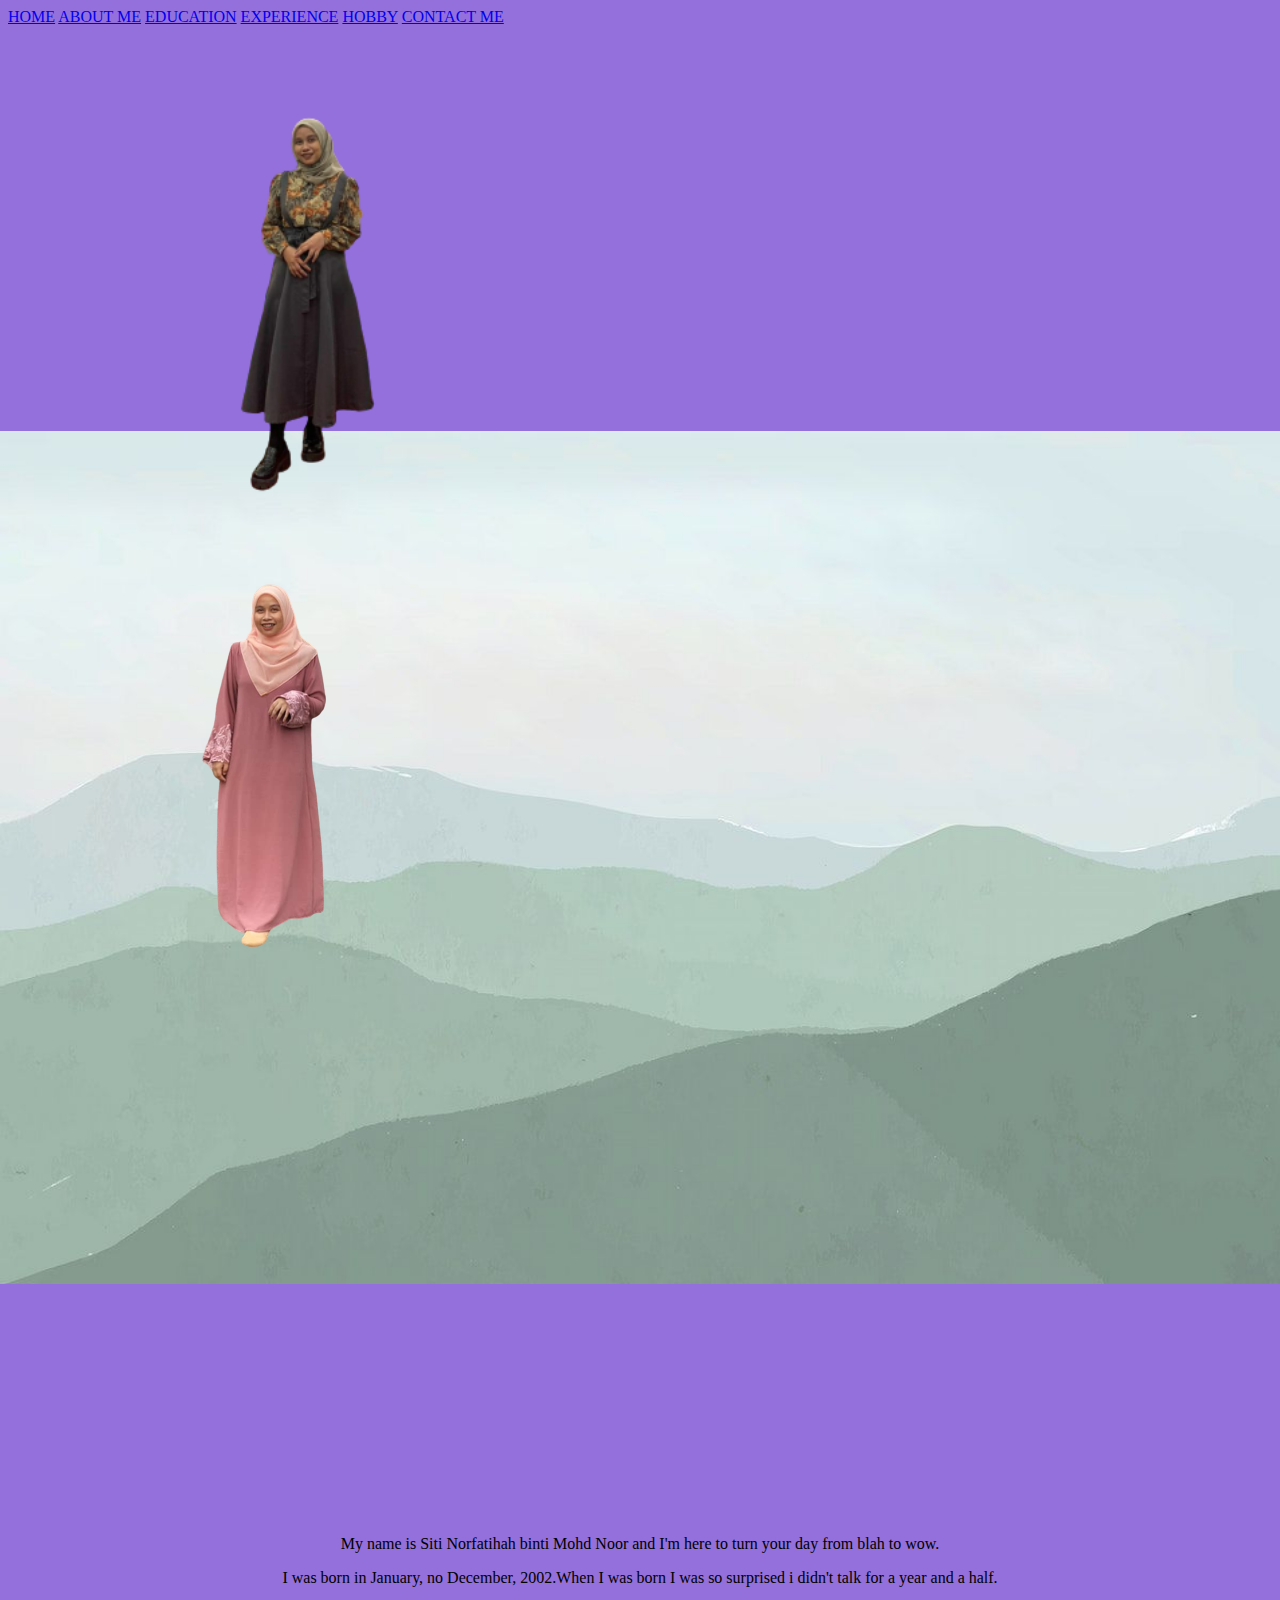
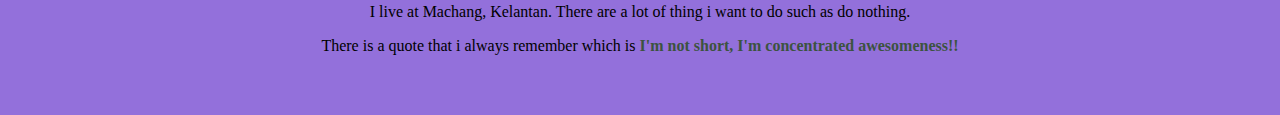
==== biodata.html @ def3a3f2 "Add files via upload" ====
<html>
    <head>
        <title>About Me</title>
        <link rel="stylesheet" type="text/css"href="css/style.css">
    </head>
    <body>
        <style>
            body 
            {
                background-image: url("images/abtme-bg.jpeg"); 
                background-size: 100%;
                background-repeat: no-repeat;
                background-position: center;
            }
        
        </style>
        <div class="menu1">
            <a href="index.html">HOME</a>
            <a href="biodata.html">ABOUT ME</a>
            <a href="education.html">EDUCATION</a>
            <a href="experience.html">EXPERIENCE</a>
            <a href="hobby.html">HOBBY</a>
            <a href="contact.html">CONTACT ME</a>
        </div>
            <div class="row">
                <div class="column">
                  <img src="images/self-dinner.png.png"  style="width:580px; margin-top: -300px; margin-right: 40px;">
                </div>
                <div class="column">
                  <img src="images/self-raya.png.png" style="width:auto;margin-top: -115px;margin-left: 40px;">
            </div>
<br>
<br>
<br>
<br>
<br>
<br>
<br>
<br>
<br>
<br>
<br>
<br>
<br>
<br>
<br>
<br>
<br>
<br>
<br>
<br>
<br>
<br>
<br>
<br>
<br>
<br>
<br>
<br>
<br>
<br>
<br>
    <div class="biography">
        <p style="text-align: center;">My name is Siti Norfatihah binti Mohd Noor and I'm here to turn your day from blah to wow.</p>
        <p style="text-align: center;">I was born in January, no December, 2002.When I was born I was so surprised i didn't talk for a year and a half.</p>
        <p style="text-align: center;"> I live at Machang, Kelantan. There are a lot of thing i want to do such as do nothing. </p>
        <p style="text-align: center;">There is a quote that i always remember which is <span class="text-3" style="color: #3C533F; font-weight: 800;"> I'm not short, I'm concentrated awesomeness!!</span></p>
    </div>

    <br>
    <br>
    
    </body>
</html>
---- css/style.css ----
h1
    {
        color:darkmagenta;
    }

body
    {
        background-color: mediumpurple;
    }
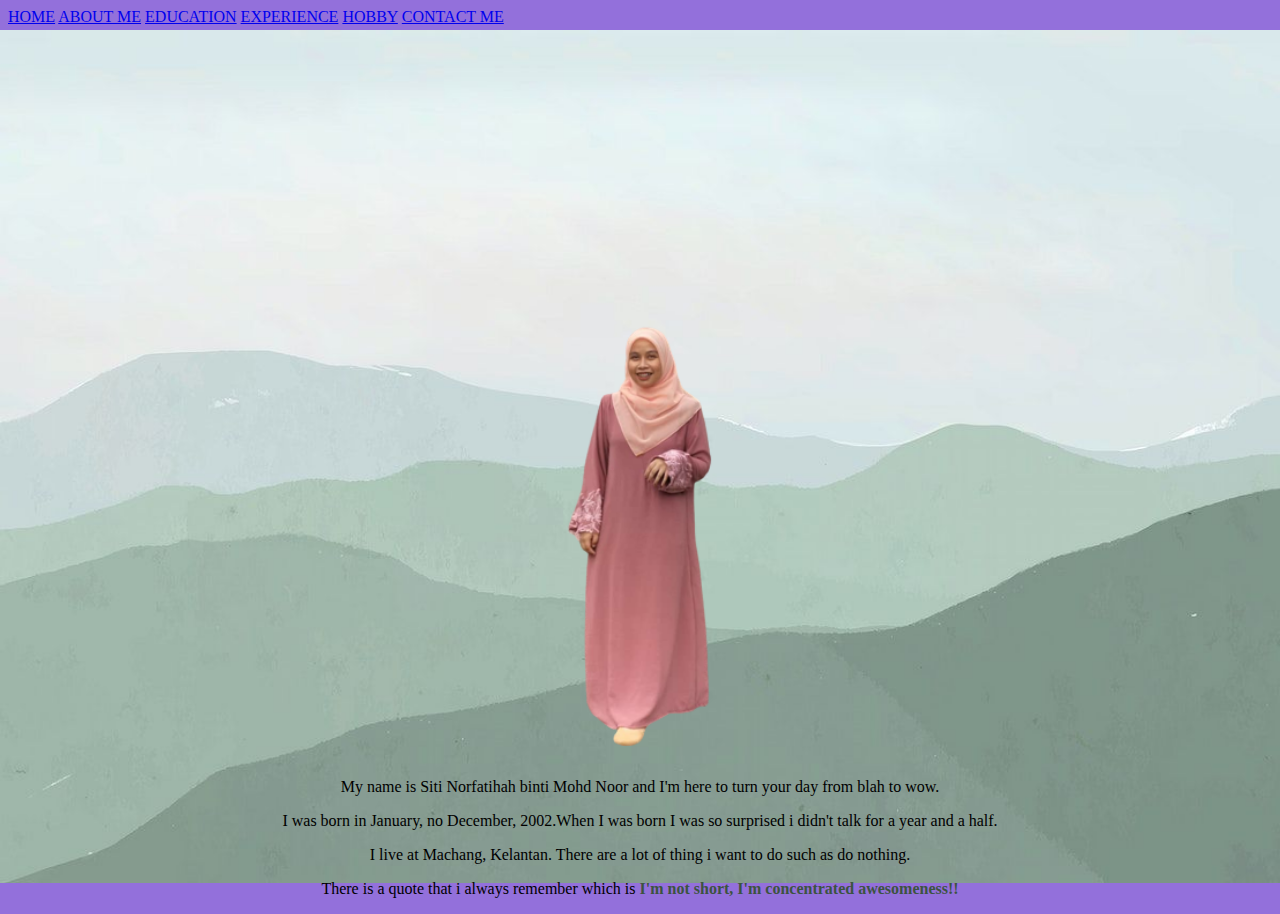
==== commit bc706df0: "Add files via upload" ====
--- a/biodata.html
+++ b/biodata.html
@@ -3,7 +3,16 @@
         <title>About Me</title>
         <link rel="stylesheet" type="text/css"href="css/style.css">
     </head>
-    <body>
+<body>
+    
+        <div class="menu1">
+            <a href="index.html">HOME</a>
+            <a href="biodata.html">ABOUT ME</a>
+            <a href="education.html">EDUCATION</a>
+            <a href="experience.html">EXPERIENCE</a>
+            <a href="hobby.html">HOBBY</a>
+            <a href="contact.html">CONTACT ME</a>
+        </div>
         <style>
             body 
             {
@@ -14,61 +23,15 @@
             }
         
         </style>
-        <div class="menu1">
-            <a href="index.html">HOME</a>
-            <a href="biodata.html">ABOUT ME</a>
-            <a href="education.html">EDUCATION</a>
-            <a href="experience.html">EXPERIENCE</a>
-            <a href="hobby.html">HOBBY</a>
-            <a href="contact.html">CONTACT ME</a>
-        </div>
-            <div class="row">
-                <div class="column">
-                  <img src="images/self-dinner.png.png"  style="width:580px; margin-top: -300px; margin-right: 40px;">
-                </div>
-                <div class="column">
-                  <img src="images/self-raya.png.png" style="width:auto;margin-top: -115px;margin-left: 40px;">
+            <div align="center" style="padding-top: 70px;">
+                  <img src="images/self-raya.png.png" style="width:500px;">
             </div>
-<br>
-<br>
-<br>
-<br>
-<br>
-<br>
-<br>
-<br>
-<br>
-<br>
-<br>
-<br>
-<br>
-<br>
-<br>
-<br>
-<br>
-<br>
-<br>
-<br>
-<br>
-<br>
-<br>
-<br>
-<br>
-<br>
-<br>
-<br>
-<br>
-<br>
-<br>
+
     <div class="biography">
         <p style="text-align: center;">My name is Siti Norfatihah binti Mohd Noor and I'm here to turn your day from blah to wow.</p>
         <p style="text-align: center;">I was born in January, no December, 2002.When I was born I was so surprised i didn't talk for a year and a half.</p>
         <p style="text-align: center;"> I live at Machang, Kelantan. There are a lot of thing i want to do such as do nothing. </p>
         <p style="text-align: center;">There is a quote that i always remember which is <span class="text-3" style="color: #3C533F; font-weight: 800;"> I'm not short, I'm concentrated awesomeness!!</span></p>
-    </div>
-
-    <br>
-    <br>
-    
+    </div>   
     </body>
 </html>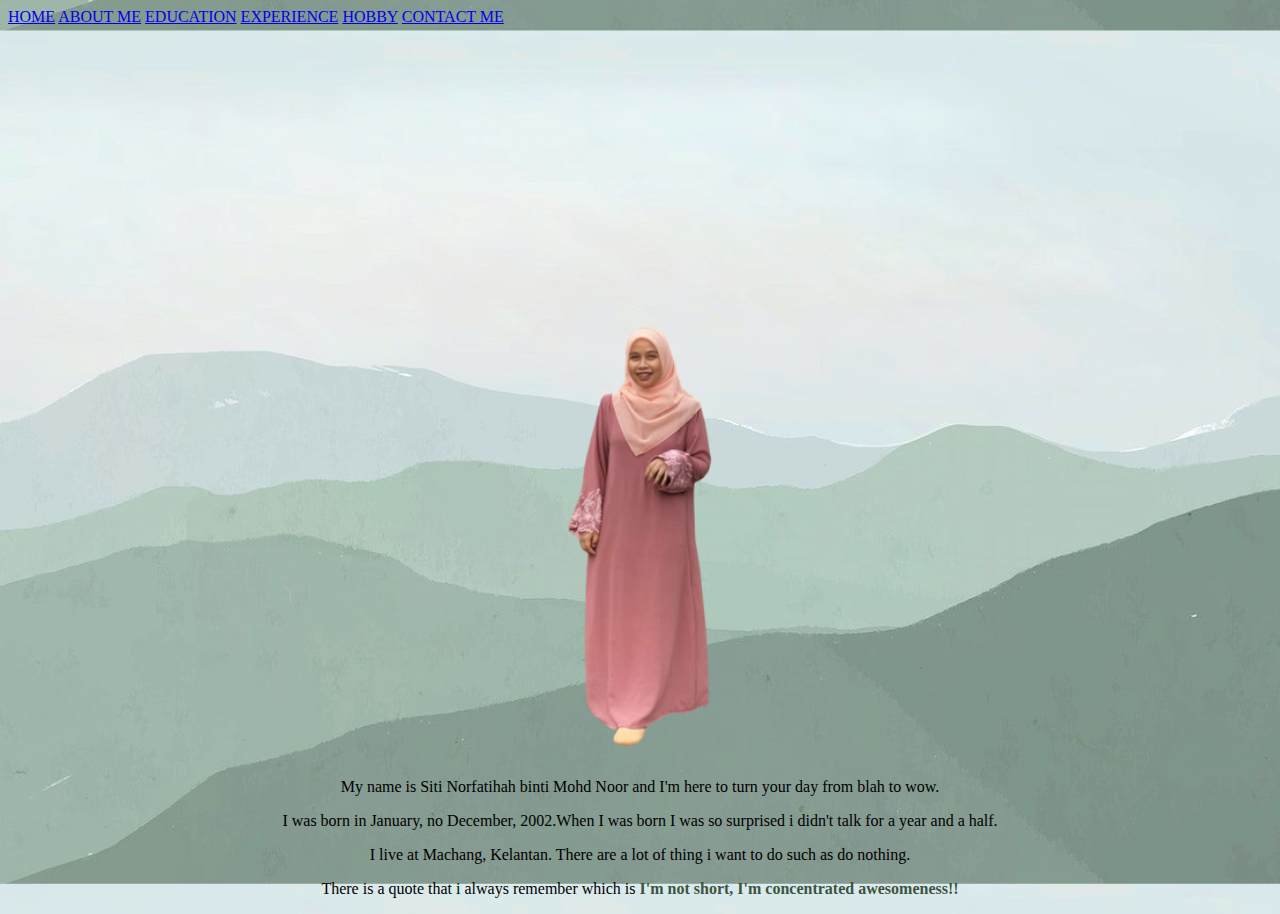
==== commit 24bc8acc: "Add files via upload" ====
--- a/biodata.html
+++ b/biodata.html
@@ -18,7 +18,7 @@
             {
                 background-image: url("images/abtme-bg.jpeg"); 
                 background-size: 100%;
-                background-repeat: no-repeat;
+                background-repeat: repeat;
                 background-position: center;
             }
         
